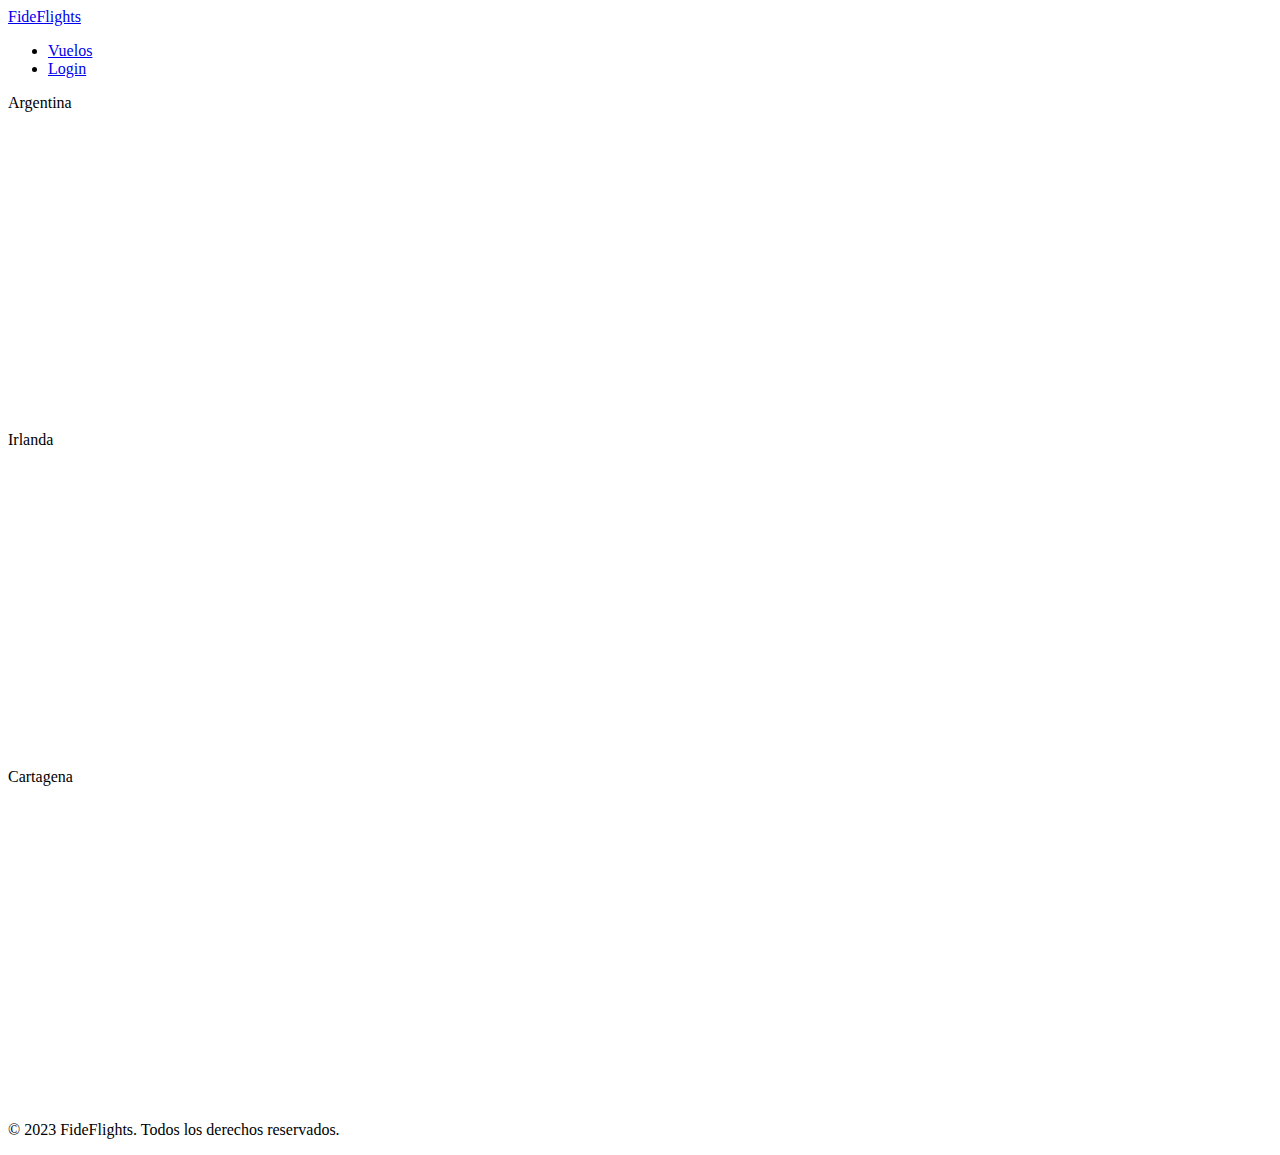
==== JosueFranciscoValverdeEduarte_EjercicioPractico2/src/main/resources/templates/index.html @ 250bfc54 "Parte2_JosueValverde" ====
<!DOCTYPE html>

<html lang="es" xmlns:th="http://www.thymeleaf.org"
      xmlns="http://www.w3.org/1999/xhtml">
    <head>
        <title>TODO supply a title</title>
        <meta charset="UTF-8">
            <meta name="viewport" content="width=device-width, initial-scale=1.0">
                <link rel="stylesheet" th:href="@{/css/Estilos.css}" />
                </head>
                <body>
                    
                    <!-- NavBar -->
                    <div>
                        <nav class="navbar">
                            <div class="logo">
                              <a href="#">FideFlights</a>
                            </div>
                            <ul class="nav-links">
                              <li><a href="#">Vuelos</a></li>
                              <li><a href="#">Login</a></li>
                            </ul>
                          </nav>
                    </div>
                    <!-- Fin del NavBar -->

                    <div class="video-container">
                      <div class="video-wrapper">
                        <div class="video-title">Argentina</div>
                        <iframe class="video-iframe" width="500" height="315" src="https://www.youtube.com/embed/Qz4wGlzxxic?si=5SxDlmTN3E_BFTdB" title="YouTube video player" frameborder="0" allow="accelerometer; autoplay; clipboard-write; encrypted-media; gyroscope; picture-in-picture; web-share" allowfullscreen></iframe>
                      </div>

                      <div class="video-wrapper">
                        <div class="video-title">Irlanda</div>
                        <iframe class="video-iframe" width="500" height="315" src="https://www.youtube.com/embed/SZ2mSFZyRcY?si=DZ7o0fYGhzTOZiv6" title="YouTube video player" frameborder="0" allow="accelerometer; autoplay; clipboard-write; encrypted-media; gyroscope; picture-in-picture; web-share" allowfullscreen></iframe>
                      </div>
                    </div>
                    
                    <div class="video-wrapper">
                        <div class="video-title">Cartagena</div>
                        <iframe class="video-iframe" width="500" height="315" src="https://www.youtube.com/embed/OtroIDDeVideo" title="YouTube video player" frameborder="0" allow="accelerometer; autoplay; clipboard-write; encrypted-media; gyroscope; picture-in-picture; web-share" allowfullscreen></iframe>
                      </div>
                    </div>
                    
                    
                    <!-- Footer -->
                    <div>
                        <footer class="footer">
                        <div class="footer-content">
                          <p>© 2023 FideFlights. Todos los derechos reservados.</p>
                        </div>
                        </footer>
                    </div>
                    <!-- Fin del Footer -->

                    <link href="https://cdn.jsdelivr.net/npm/bootstrap@5.3.2/dist/css/bootstrap.min.css" rel="stylesheet" integrity="sha384-T3c6CoIi6uLrA9TneNEoa7RxnatzjcDSCmG1MXxSR1GAsXEV/Dwwykc2MPK8M2HN" crossorigin="anonymous">
                    <script src="https://cdn.jsdelivr.net/npm/bootstrap@5.3.2/dist/js/bootstrap.bundle.min.js" integrity="sha384-C6RzsynM9kWDrMNeT87bh95OGNyZPhcTNXj1NW7RuBCsyN/o0jlpcV8Qyq46cDfL" crossorigin="anonymous"></script>
                </body>
                </html>
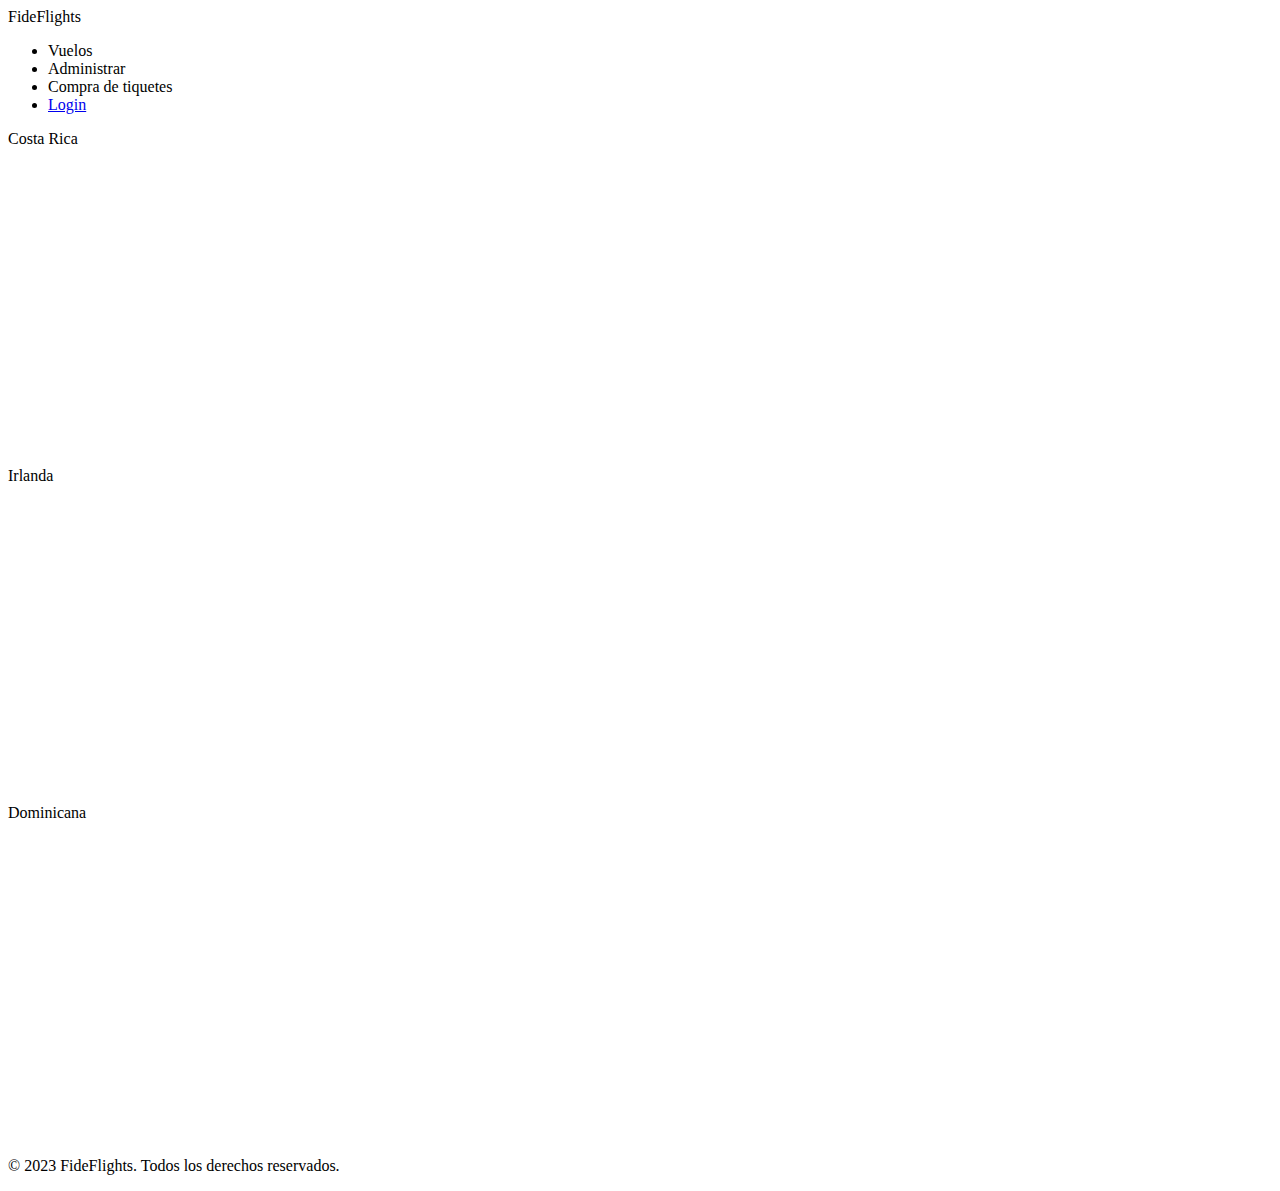
==== commit 122aa2d0: "Commit Final" ====
--- a/JosueFranciscoValverdeEduarte_EjercicioPractico2/src/main/resources/templates/index.html
+++ b/JosueFranciscoValverdeEduarte_EjercicioPractico2/src/main/resources/templates/index.html
@@ -1,50 +1,55 @@
 <!DOCTYPE html>
 
-<html lang="es" xmlns:th="http://www.thymeleaf.org"
-      xmlns="http://www.w3.org/1999/xhtml">
-    <head>
+<html lang="es" xmlns:th="http://www.thymeleaf.org" >
+    
+    <head  th:fragment="Head" >
         <title>TODO supply a title</title>
         <meta charset="UTF-8">
-            <meta name="viewport" content="width=device-width, initial-scale=1.0">
-                <link rel="stylesheet" th:href="@{/css/Estilos.css}" />
-                </head>
+        <meta name="viewport" content="width=device-width, initial-scale=1.0">     
+        <link rel="stylesheet" th:href="@{/css/Estilos.css}" />
+    </head>
+    
                 <body>
                     
                     <!-- NavBar -->
-                    <div>
-                        <nav class="navbar">
-                            <div class="logo">
-                              <a href="#">FideFlights</a>
-                            </div>
-                            <ul class="nav-links">
-                              <li><a href="#">Vuelos</a></li>
-                              <li><a href="#">Login</a></li>
-                            </ul>
-                          </nav>
+                    <div th:fragment="NavBar">
+                      <nav class="navbar">
+                        <div class="logo">
+                          <a th:href="@{/}">FideFlights</a>
+                        </div>
+                        <ul class="nav-links">
+                          <li><a  th:href="@{/vuelos/Vuelos}">Vuelos</a></li>
+                          <li><a th:href="@{/administrado/admin}">Administrar</a></li>
+                          <li><a th:href="@{/administrador/compraTiquetes}">Compra de tiquetes</a></li>
+                          <li><a href="#">Login</a></li>
+                        </ul>
+                      </nav>
                     </div>
                     <!-- Fin del NavBar -->
+                    
+                    <!-- Fin del Setion -->
+                    <section th:fragment="Section">
+                        <div class="video-container">
+                        <div class="video-wrapper">
+                          <div class="video-title">Costa Rica</div>
+                          <iframe class="video-iframe" width="560" height="315" src="https://www.youtube.com/embed/X9O8gvddhA4?si=4vPcFC2HsUXSM5Xg" title="YouTube video player" frameborder="0" allow="accelerometer; autoplay; clipboard-write; encrypted-media; gyroscope; picture-in-picture; web-share" allowfullscreen></iframe>
+                        </div>
 
-                    <div class="video-container">
-                      <div class="video-wrapper">
-                        <div class="video-title">Argentina</div>
-                        <iframe class="video-iframe" width="500" height="315" src="https://www.youtube.com/embed/Qz4wGlzxxic?si=5SxDlmTN3E_BFTdB" title="YouTube video player" frameborder="0" allow="accelerometer; autoplay; clipboard-write; encrypted-media; gyroscope; picture-in-picture; web-share" allowfullscreen></iframe>
+                        <div class="video-wrapper">
+                          <div class="video-title">Irlanda</div>
+                          <iframe class="video-iframe" width="500" height="315" src="https://www.youtube.com/embed/SZ2mSFZyRcY?si=DZ7o0fYGhzTOZiv6" title="YouTube video player" frameborder="0" allow="accelerometer; autoplay; clipboard-write; encrypted-media; gyroscope; picture-in-picture; web-share" allowfullscreen></iframe>
+                        </div>
+
+                        <div class="video-wrapper">
+                          <div class="video-title">Dominicana</div>
+                          <iframe class="video-iframe" width="500" height="315" src="https://www.youtube.com/embed/EeKf6Uy9Cjg?si=1vXP7GHCphVjTXm3" title="YouTube video player" frameborder="0" allow="accelerometer; autoplay; clipboard-write; encrypted-media; gyroscope; picture-in-picture; web-share" allowfullscreen></iframe>
+                        </div>
                       </div>
+                    </section>
+                    <!-- Fin del Setion -->
 
-                      <div class="video-wrapper">
-                        <div class="video-title">Irlanda</div>
-                        <iframe class="video-iframe" width="500" height="315" src="https://www.youtube.com/embed/SZ2mSFZyRcY?si=DZ7o0fYGhzTOZiv6" title="YouTube video player" frameborder="0" allow="accelerometer; autoplay; clipboard-write; encrypted-media; gyroscope; picture-in-picture; web-share" allowfullscreen></iframe>
-                      </div>
-                    </div>
-                    
-                    <div class="video-wrapper">
-                        <div class="video-title">Cartagena</div>
-                        <iframe class="video-iframe" width="500" height="315" src="https://www.youtube.com/embed/OtroIDDeVideo" title="YouTube video player" frameborder="0" allow="accelerometer; autoplay; clipboard-write; encrypted-media; gyroscope; picture-in-picture; web-share" allowfullscreen></iframe>
-                      </div>
-                    </div>
-                    
-                    
                     <!-- Footer -->
-                    <div>
+                    <div th:fragment="Footer">
                         <footer class="footer">
                         <div class="footer-content">
                           <p>© 2023 FideFlights. Todos los derechos reservados.</p>
